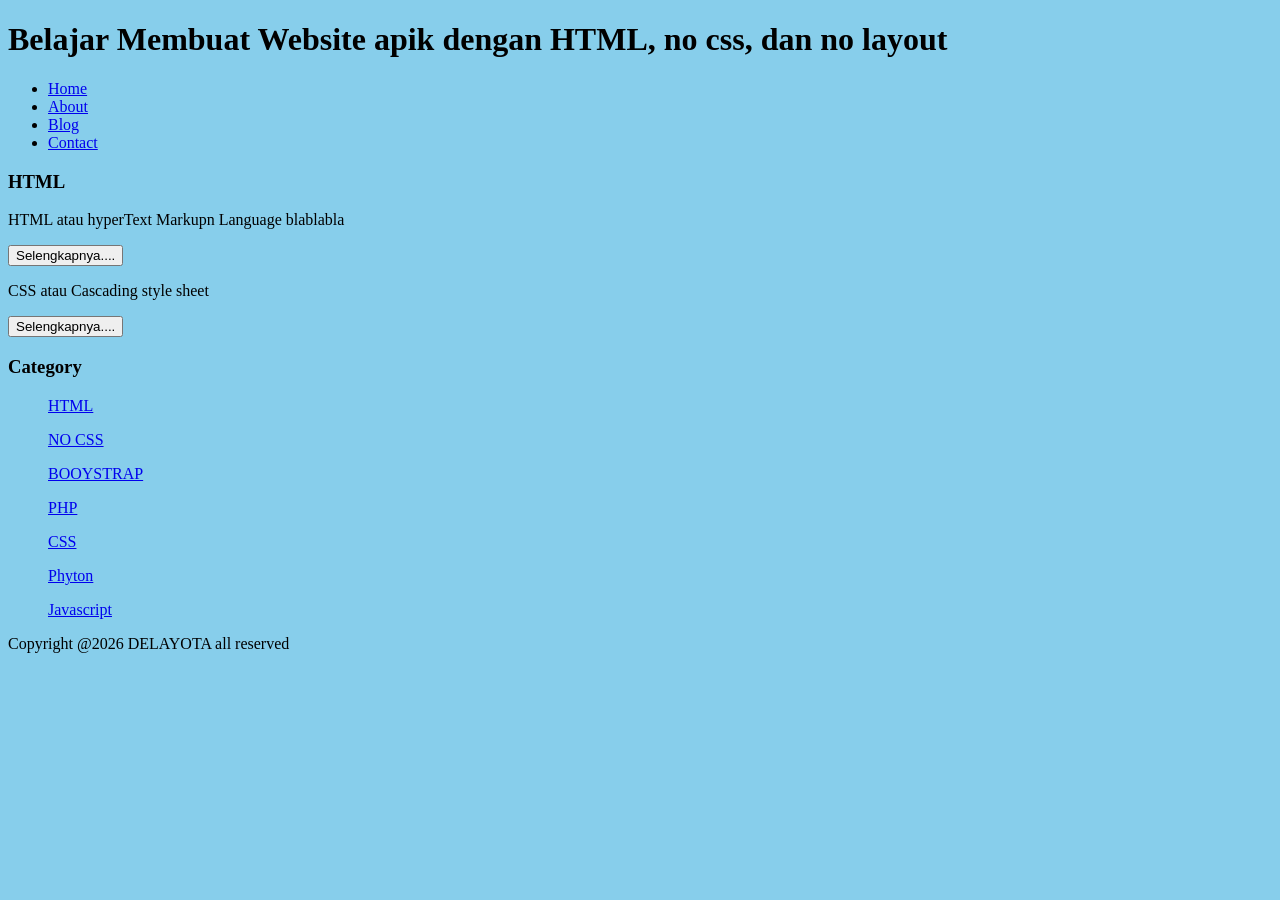
==== index.html @ 1860a2ce "Add files via upload" ====
<!DOCTYPE html>
<html lang="en">
   <head>
	<title>Delayota</title>
	<link rel="stylesheet" href="style.css">
   </head>
   <body>
	<h1>Belajar Membuat Website apik dengan HTML, no css, dan no layout</h1>
	 <ul>
	   <li><a href="index.html">Home</a></li>
	   <li><a href="about.html">About</a></li>
	   <li><a href="#">Blog</a></li>
	   <li><a href="#">Contact</a></li>
	 </ul>
	   <h3>HTML</h3>

	   <p>HTML atau hyperText Markupn Language blablabla</p>
	   <button>Selengkapnya....</button>
	   <p>CSS atau Cascading style sheet</p>
	   <button>Selengkapnya....</button>


	 <h3>Category</h3>
	 <ul>
	   <p><a href="#" >HTML</a></p>
	   <p><a href="#" >NO CSS</a></p>
	   <p><a href="#" >BOOYSTRAP</a></p>
	   <p><a href="#" >PHP</a></p>
	   <p><a href="#" >CSS</a></p>
	   <p><a href="#" >Phyton</a></p>
	   <p><a href="#" >Javascript</a></p>
	 </ul>
	   <p>Copyright @2026 DELAYOTA all reserved</p>
    </body>
    </html>
---- style.css ----
body
{
 background-color:skyblue;
}
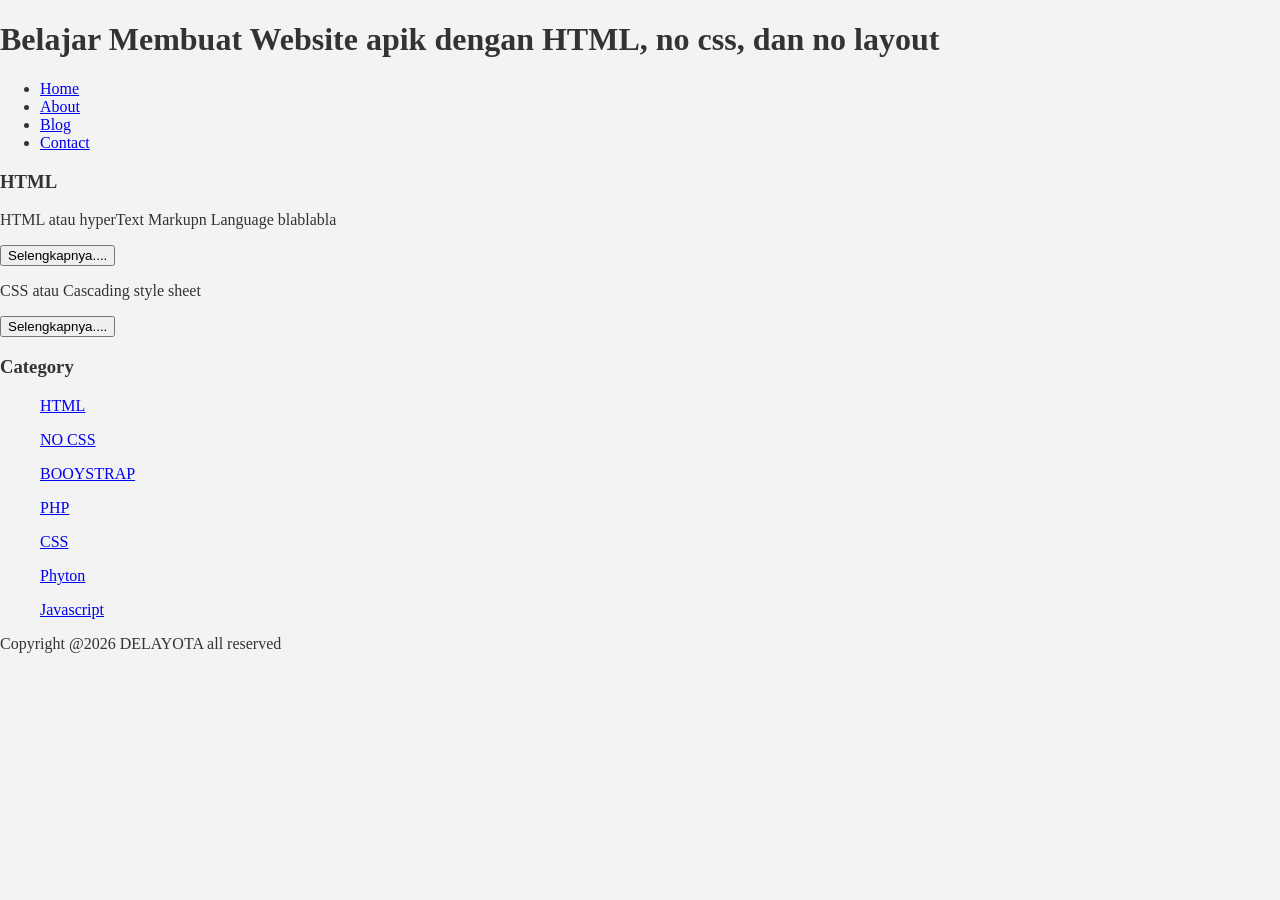
==== commit b976ed04: "Update index.html" ====
--- a/index.html
+++ b/index.html
@@ -5,7 +5,9 @@
 	<link rel="stylesheet" href="style.css">
    </head>
    <body>
+	<div class="jarak">
 	<h1>Belajar Membuat Website apik dengan HTML, no css, dan no layout</h1>
+	</div>
 	 <ul>
 	   <li><a href="index.html">Home</a></li>
 	   <li><a href="about.html">About</a></li>
@@ -33,4 +35,4 @@
 	   <p>Copyright @2026 DELAYOTA all reserved</p>
     </body>
     </html>
-	+	
--- a/style.css
+++ b/style.css
@@ -1,4 +1,16 @@
-body
-{
- background-color:skyblue;
-}+body{
+ background:#f3f3f3;
+ color:#333;
+ width:100%;
+ font-family:sana-serif;
+ margin:0 auto;
+}
+
+.header{
+  width:90%;
+  margin:auto;
+  height:120px;
+  line-height:120px;
+  background:#417aa8;
+  color:#fff;
+}
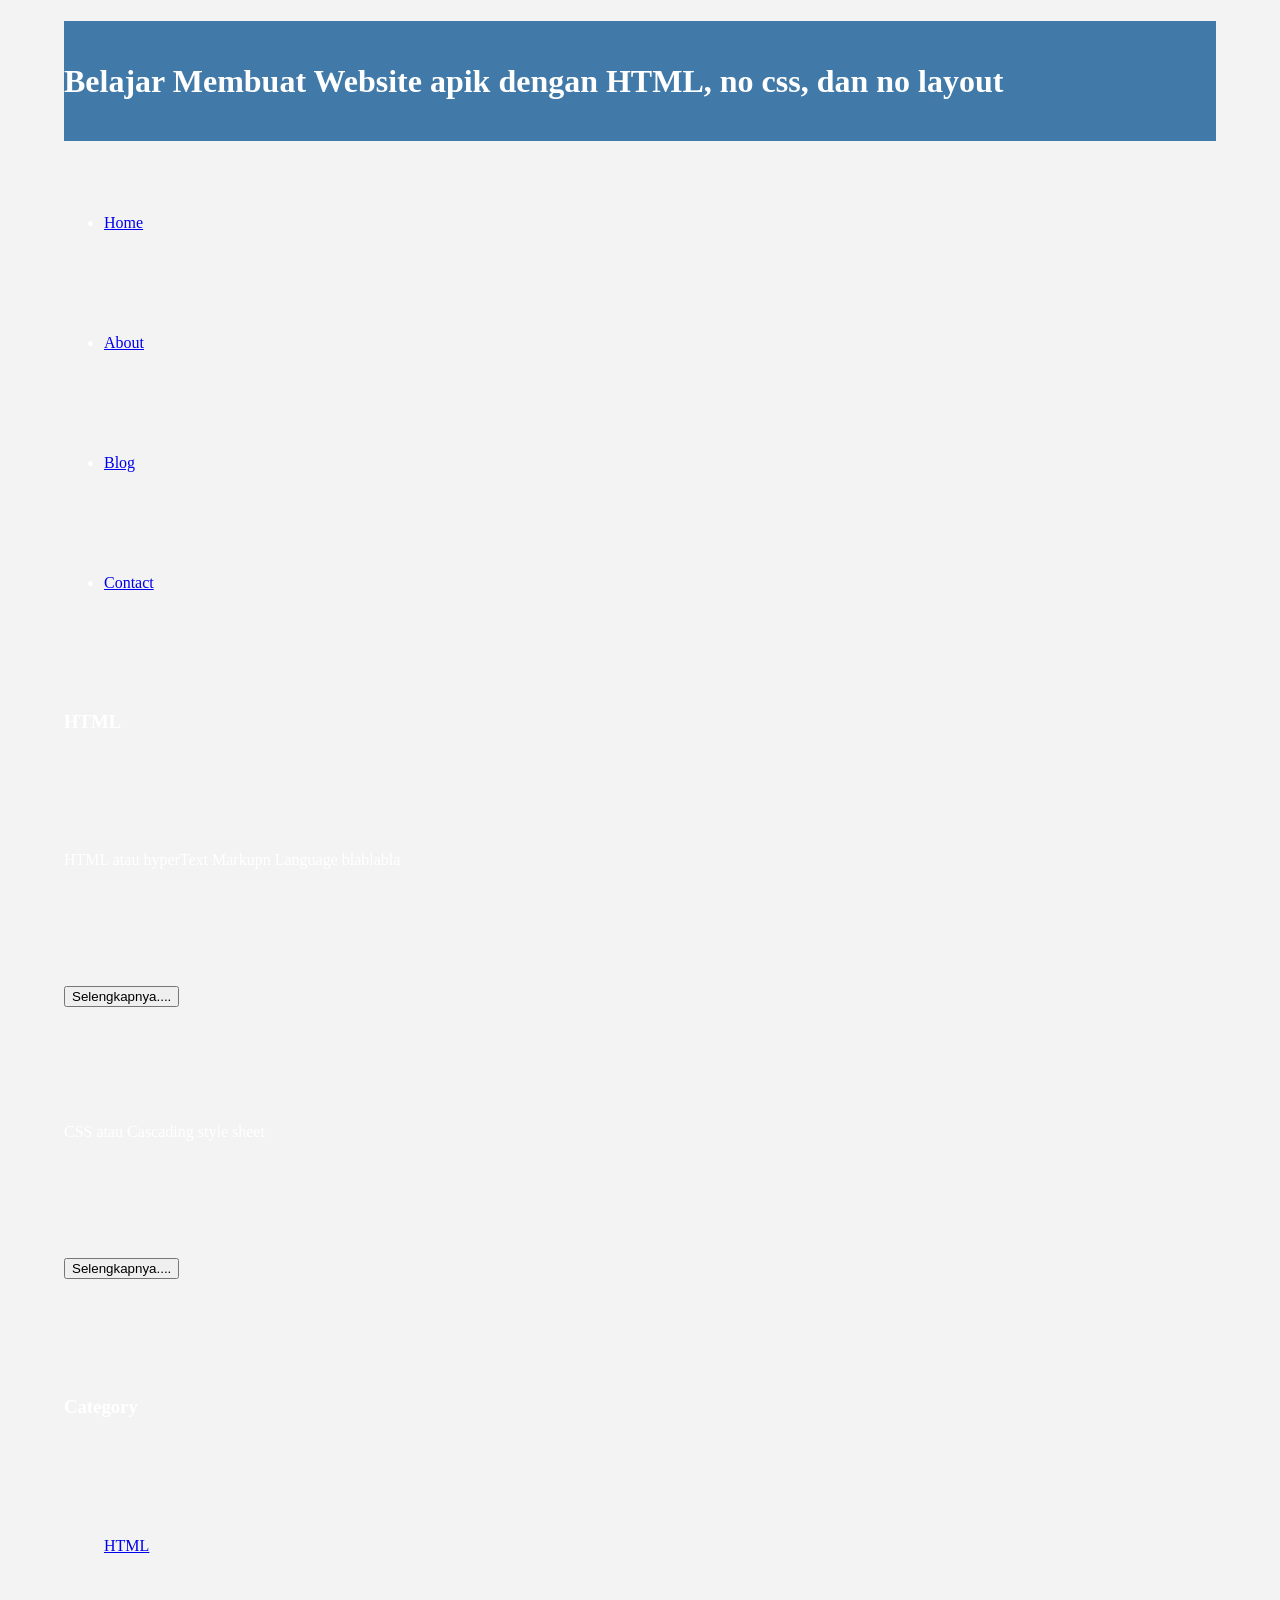
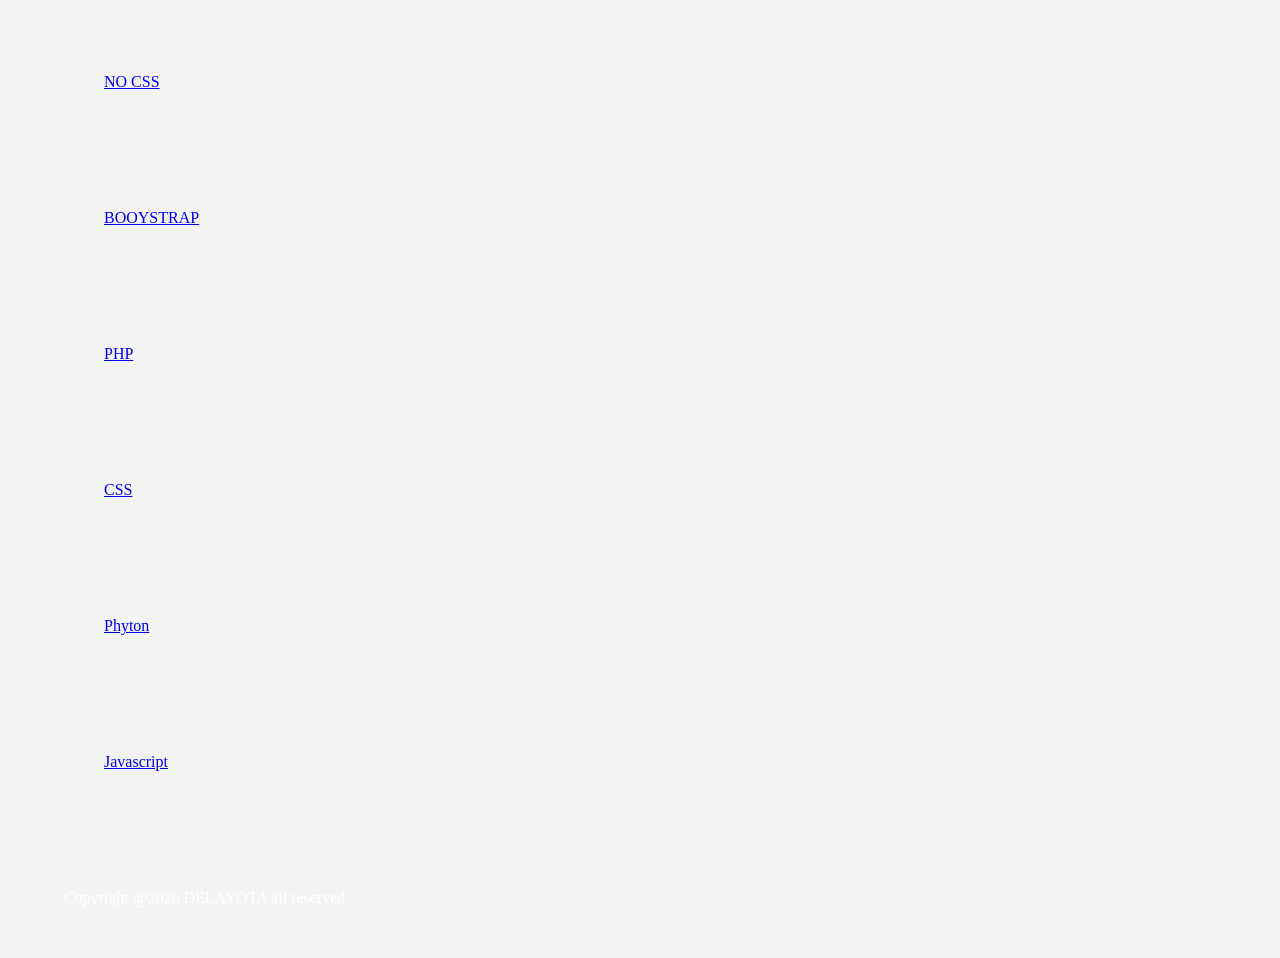
==== commit a2ad6ae6: "Update index.html" ====
--- a/index.html
+++ b/index.html
@@ -5,9 +5,10 @@
 	<link rel="stylesheet" href="style.css">
    </head>
    <body>
-	<div class="jarak">
+		<div class="header">
+			<div class="jarak">
 	<h1>Belajar Membuat Website apik dengan HTML, no css, dan no layout</h1>
-	</div>
+		</div>
 	 <ul>
 	   <li><a href="index.html">Home</a></li>
 	   <li><a href="about.html">About</a></li>
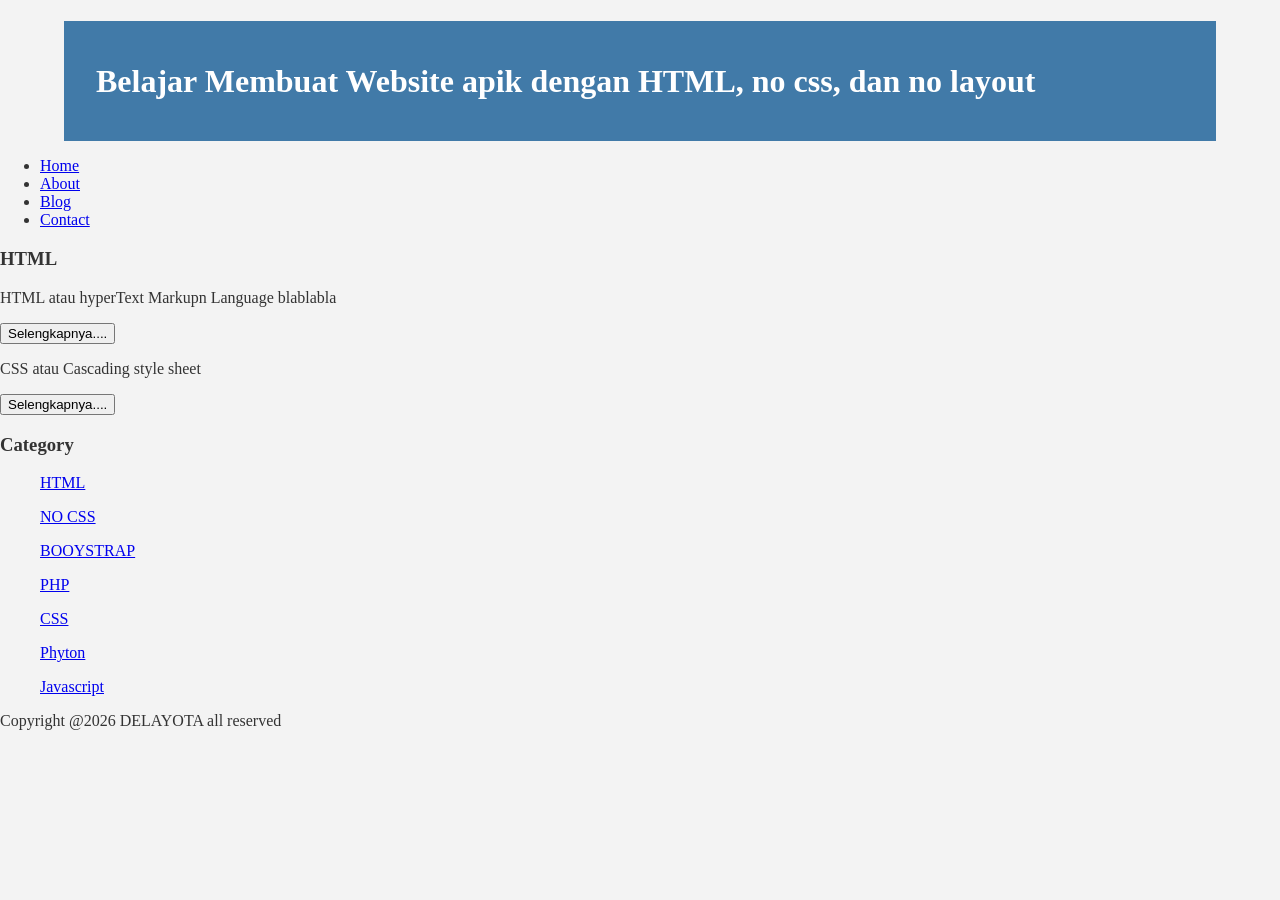
==== commit 8a5dd448: "Update index.html" ====
--- a/index.html
+++ b/index.html
@@ -9,6 +9,7 @@
 			<div class="jarak">
 	<h1>Belajar Membuat Website apik dengan HTML, no css, dan no layout</h1>
 		</div>
+	</div>
 	 <ul>
 	   <li><a href="index.html">Home</a></li>
 	   <li><a href="about.html">About</a></li>
--- a/style.css
+++ b/style.css
@@ -14,3 +14,7 @@
   background:#417aa8;
   color:#fff;
 }
+
+.jarak{
+  padding:0 2pc;
+}
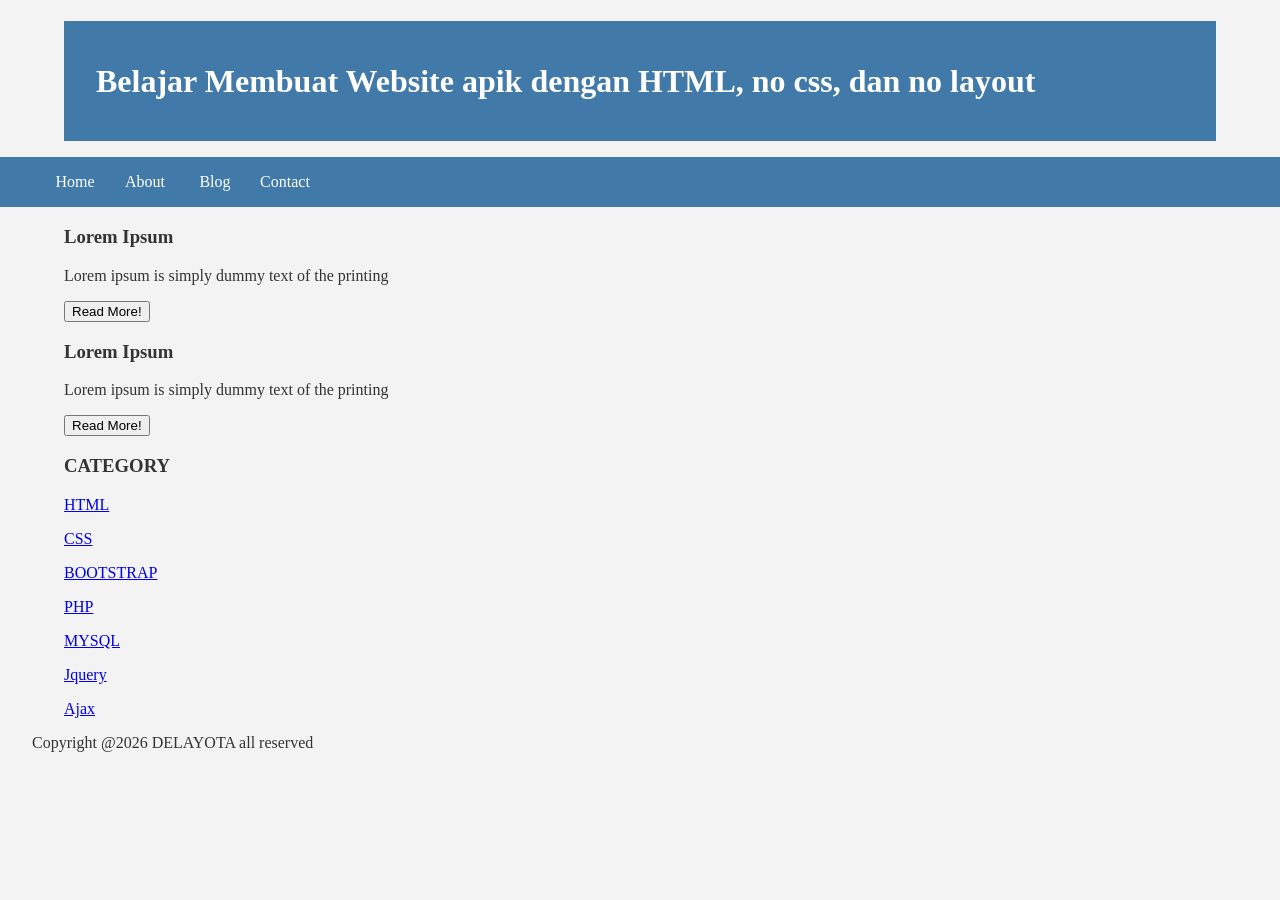
==== commit fe61f468: "Update index.html" ====
--- a/index.html
+++ b/index.html
@@ -1,40 +1,69 @@
 <!DOCTYPE html>
 <html lang="en">
-   <head>
+<head>
 	<title>Delayota</title>
 	<link rel="stylesheet" href="style.css">
-   </head>
-   <body>
-		<div class="header">
-			<div class="jarak">
-	<h1>Belajar Membuat Website apik dengan HTML, no css, dan no layout</h1>
+</head>
+<body>
+	<div class="header">
+		<div class="jarak">
+			<h1>Belajar Membuat Website apik dengan HTML, no css, dan no layout</h1>
 		</div>
 	</div>
-	 <ul>
-	   <li><a href="index.html">Home</a></li>
-	   <li><a href="about.html">About</a></li>
-	   <li><a href="#">Blog</a></li>
-	   <li><a href="#">Contact</a></li>
-	 </ul>
-	   <h3>HTML</h3>
+	<div class="menu">
+		<ul>
+	   		<li><a href="index.html">Home</a></li>
+	   		<li><a href="about.html">About</a></li>
+	   		<li><a href="#">Blog</a></li>
+	   		<li><a href="#">Contact</a></li>
+	 	</ul>
+	</div>
+	<div class="content">
+        <div class="jarak">
+            <!--kiri-->
+            <div class="kiri">
+                <!--blog-->
+                <div class="border">
+                    <div class="jarak">
+                        <h3>Lorem Ipsum</h3>
+                        <p>Lorem ipsum is simply dummy text of the printing</p>
+                        <button class="btn">Read More!</button>
+                    </div>
+                </div>
+                <!--end blog-->
+				<!--blog-->
+                <div class="border">
+                    <div class="jarak">
+                        <h3>Lorem Ipsum</h3>
+                        <p>Lorem ipsum is simply dummy text of the printing</p>
+                        <button class="btn">Read More!</button>
+                    </div>
+                </div>
+                <!--end blog-->
+            </div>
+            <!--kiri-->
 
-	   <p>HTML atau hyperText Markupn Language blablabla</p>
-	   <button>Selengkapnya....</button>
-	   <p>CSS atau Cascading style sheet</p>
-	   <button>Selengkapnya....</button>
-
-
-	 <h3>Category</h3>
-	 <ul>
-	   <p><a href="#" >HTML</a></p>
-	   <p><a href="#" >NO CSS</a></p>
-	   <p><a href="#" >BOOYSTRAP</a></p>
-	   <p><a href="#" >PHP</a></p>
-	   <p><a href="#" >CSS</a></p>
-	   <p><a href="#" >Phyton</a></p>
-	   <p><a href="#" >Javascript</a></p>
-	 </ul>
-	   <p>Copyright @2026 DELAYOTA all reserved</p>
-    </body>
-    </html>
-	
+            <!--kanan-->
+            <div class="kanan">
+                <div class="jarak">
+                    <h3>CATEGORY</h3>
+                    </hr>
+                    <p><a href="#" class="undercor">HTML</a></p>
+                    <p><a href="#" class="undercor">CSS</a></p>
+                    <p><a href="#" class="undercor">BOOTSTRAP</a></p>
+                    <p><a href="#" class="undercor">PHP</a></p>
+                    <p><a href="#" class="undercor">MYSQL</a></p>
+					<p><a href="#" class="undercor">Jquery</a></p>
+                    <p><a href="#" class="undercor">Ajax</a></p>
+                </div>
+            </div>
+            <!--kanan-->
+        </div>
+    </div>
+	<div class="footer">
+        <div class="jarak">
+            <p>Copyright @2026 DELAYOTA all reserved</p>
+        </div>
+    </div>
+</body>
+</html>
--- a/style.css
+++ b/style.css
@@ -18,3 +18,31 @@
 .jarak{
   padding:0 2pc;
 }
+
+.menu{
+  background-color:#417aa8;
+  height:50px;
+  line-height:50px;
+  position:relative;
+  width:90%
+  margin:0 auto;
+  padding:0 auto;
+}
+
+.menu ul {
+  list-style:none;
+}
+
+.menu ul li a {
+ float:left;
+ width:70px;
+ display:block;
+ text-align:center;
+ color:#FFF;
+ text-decoration:none;
+}
+
+.menu ul li a:hosver {
+  background-color:#4b88bb;
+  display:block;
+}
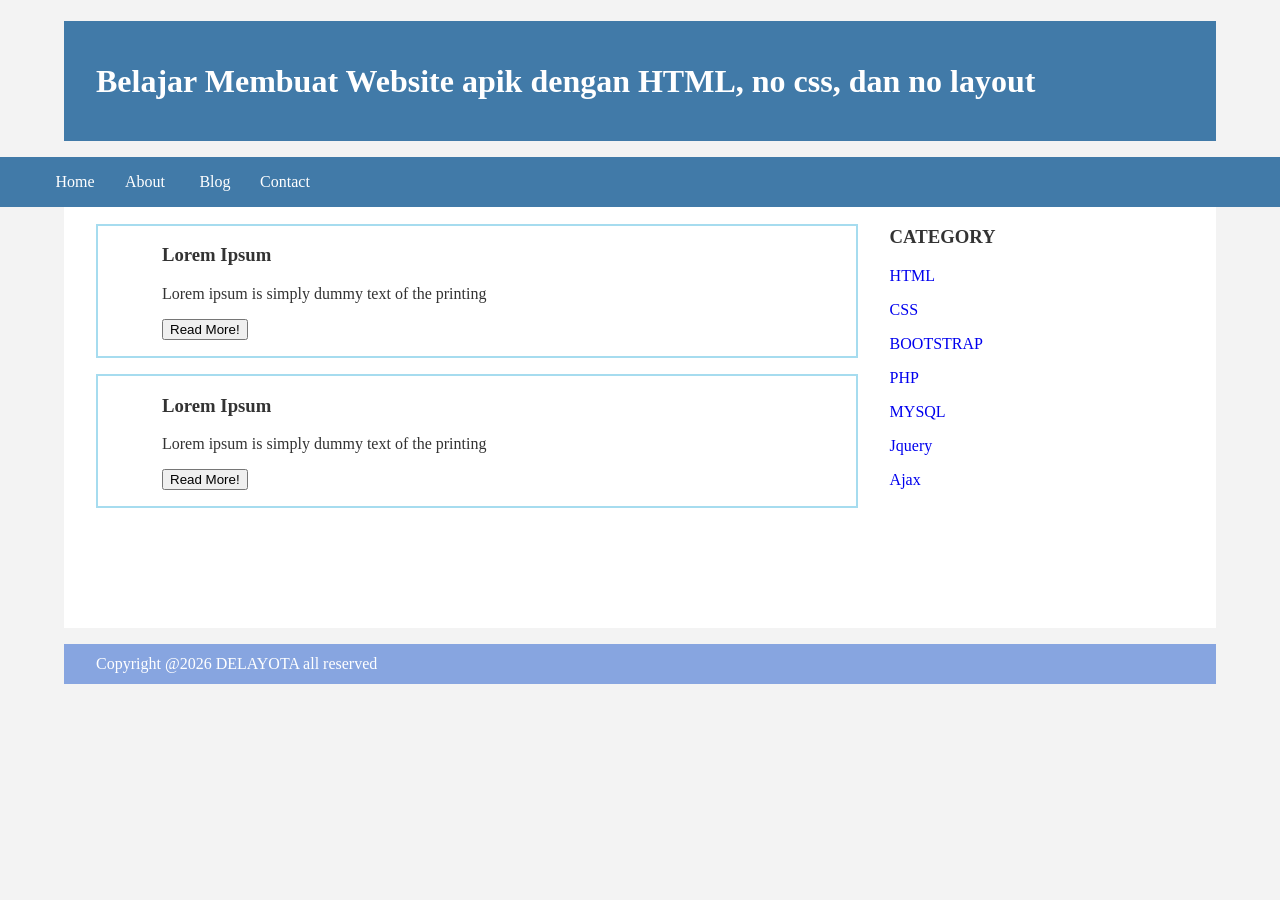
==== commit 3d754399: "Update index.html" ====
--- a/index.html
+++ b/index.html
@@ -31,6 +31,7 @@
                     </div>
                 </div>
                 <!--end blog-->
+				
 				<!--blog-->
                 <div class="border">
                     <div class="jarak">
@@ -60,6 +61,7 @@
             <!--kanan-->
         </div>
     </div>
+	
 	<div class="footer">
         <div class="jarak">
             <p>Copyright @2026 DELAYOTA all reserved</p>
--- a/style.css
+++ b/style.css
@@ -1,4 +1,5 @@
-body{
+body
+{
  background:#f3f3f3;
  color:#333;
  width:100%;
@@ -46,3 +47,50 @@
   background-color:#4b88bb;
   display:block;
 }
+
+.content{
+	width:90%;
+	margin:auto;
+	height:420px;
+	padding:0.1px;
+	background:#fff;
+	color:#333;
+}
+
+.border{
+	border:2px solid #A6DCEF;
+	margin-top:1pc;
+	padding-bottom:1pc;
+	padding-left:2pc;
+	padding-right:2pc;
+}
+
+.kiri{
+	width:70%;
+	float:left;
+	margin:auto;
+	background:#fff;
+	height:420px;
+}
+
+.kanan{
+	width:30%;
+	float:left;
+	margin:auto;
+	background:#fff;
+	height:420px;
+}
+
+.undercor{
+	text-decoration:none;
+}
+
+.footer{
+	width:90%;
+	margin:auto;
+	height:40px;
+	line-height:40px;
+	background:#87A5E0;
+	color:#fff;
+	margin-bottom: 1pc;
+}
